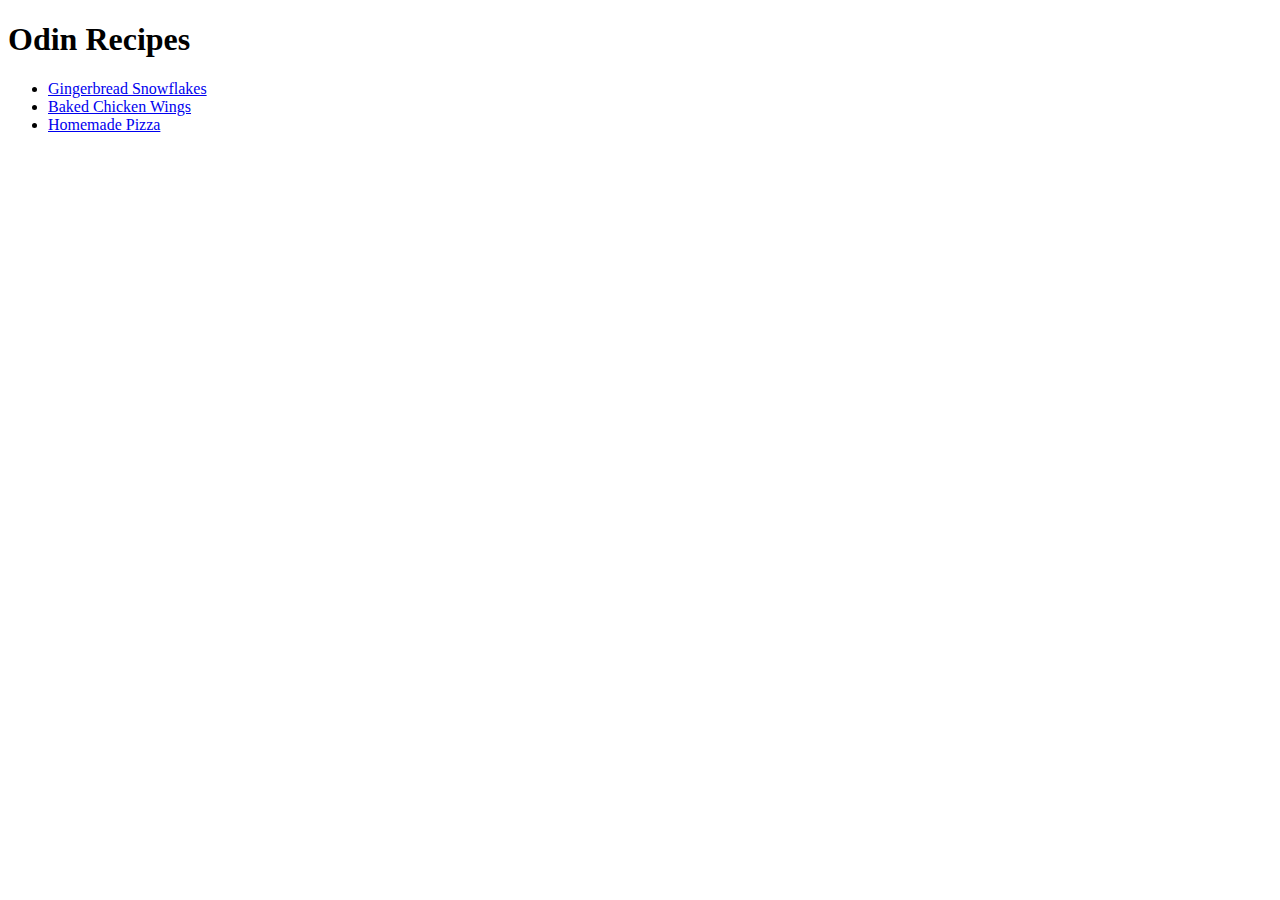
==== index.html @ ffe96f46 "Created the recipe project which includes 3 recipes in an unordered list" ====
<!DOCTYPE html>
<html lang="en">
<head>
    <meta charset="UTF-8">
    <title>Recipes</title>
</head>
<body>
    <h1>Odin Recipes</h1>
    <ul>
        <li><a href="./recipes/gingerbread-snowflake.html">Gingerbread Snowflakes</a></li>
        <li><a href="./recipes/baked-chicken-wings.html">Baked Chicken Wings</a></li>
        <li><a href="./recipes/homemade-pizza.html">Homemade Pizza</a></li>
    </ul>
</body>
</html>
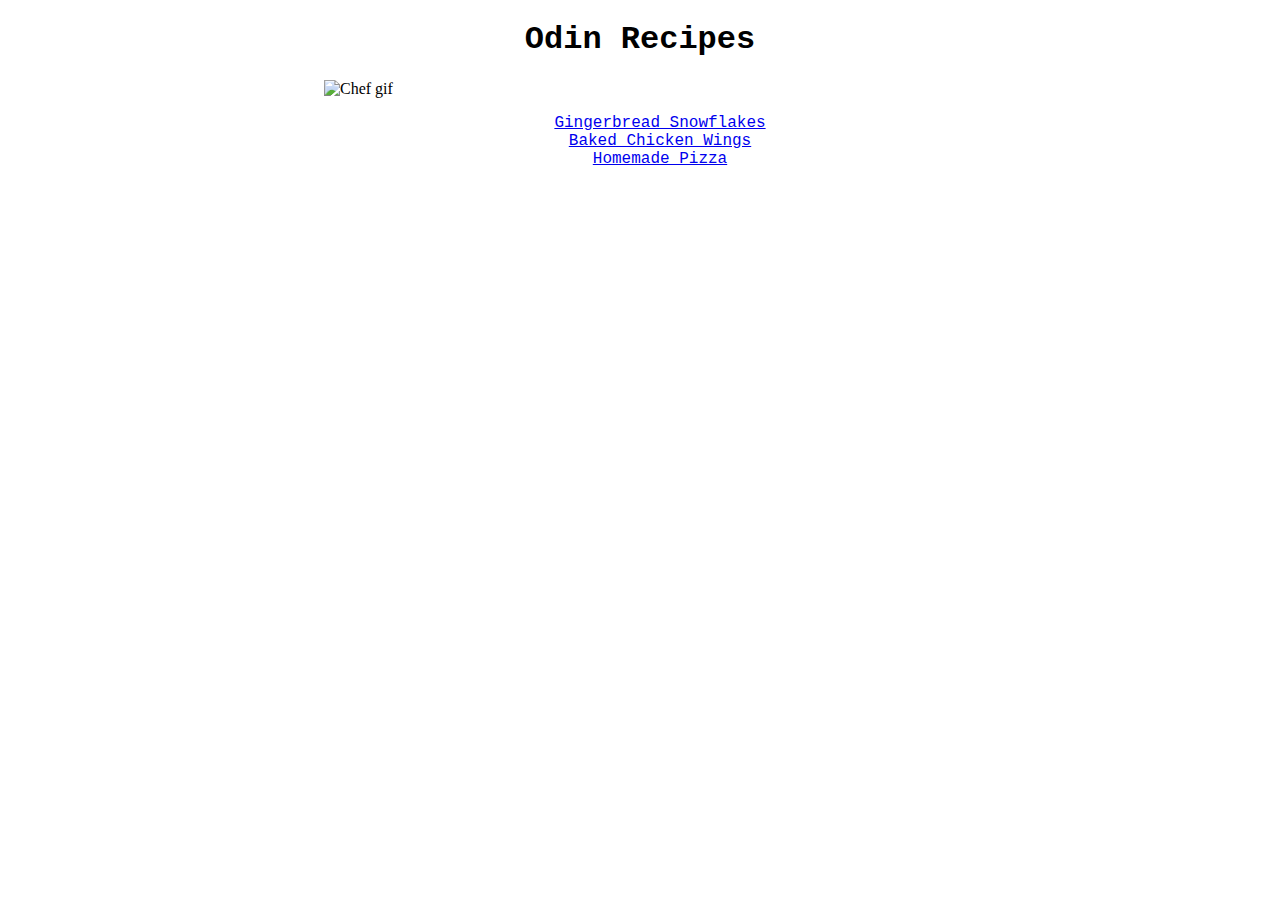
==== commit ed7b13f5: "Added styling to all pages" ====
--- a/index.html
+++ b/index.html
@@ -3,13 +3,17 @@
 <head>
     <meta charset="UTF-8">
     <title>Recipes</title>
+    <link rel="stylesheet" href="styles.css">
 </head>
 <body>
-    <h1>Odin Recipes</h1>
-    <ul>
-        <li><a href="./recipes/gingerbread-snowflake.html">Gingerbread Snowflakes</a></li>
-        <li><a href="./recipes/baked-chicken-wings.html">Baked Chicken Wings</a></li>
-        <li><a href="./recipes/homemade-pizza.html">Homemade Pizza</a></li>
-    </ul>
+    <h1 class=>Odin Recipes</h1>
+    <img src="https://media3.giphy.com/media/K7txBCu1lvLTW/giphy.gif" alt="Chef gif" class="center">
+    <div class="link-container">
+        <ul>
+            <li><a href="./recipes/gingerbread-snowflake.html">Gingerbread Snowflakes</a></li>
+            <li><a href="./recipes/baked-chicken-wings.html">Baked Chicken Wings</a></li>
+            <li><a href="./recipes/homemade-pizza.html">Homemade Pizza</a></li>
+        </ul>
+    </div>
 </body>
 </html>--- a/styles.css
+++ b/styles.css
@@ -0,0 +1,31 @@
+.recipe-section .steps {
+    text-align: left;
+}
+
+.link-container {
+    text-align: center;
+    size: 24px;
+    font-family: 'Courier New', 'Lucida Console', 'Monaco';
+}
+
+.center {
+    display: block;
+    margin-left: auto;
+    margin-right: auto;
+    width: 50%;
+}
+
+.recipe-section {
+    text-align: center;
+    font-family: 'Courier New', 'Lucida Console', 'Monaco';
+}
+
+h1 {
+    text-align: center;
+    font-family: 'Courier New', 'Lucida Console', 'Monaco';
+}
+
+ul {
+    list-style: none;
+}
+
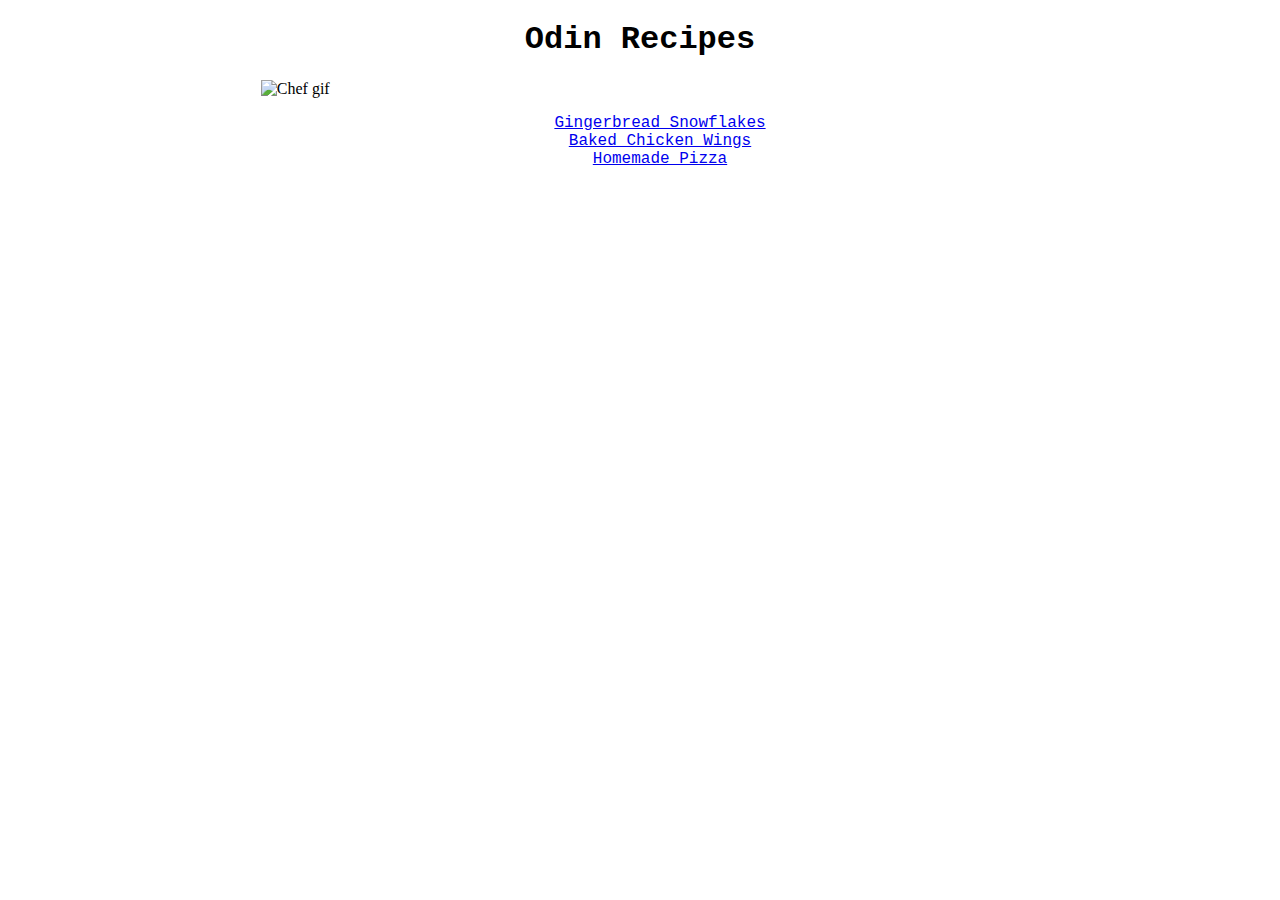
==== commit 2306dec3: "Added padding to the home and recipe pages" ====
--- a/index.html
+++ b/index.html
@@ -8,6 +8,7 @@
 <body>
     <h1 class=>Odin Recipes</h1>
     <img src="https://media3.giphy.com/media/K7txBCu1lvLTW/giphy.gif" alt="Chef gif" class="center">
+    <div class="body-padding">
     <div class="link-container">
         <ul>
             <li><a href="./recipes/gingerbread-snowflake.html">Gingerbread Snowflakes</a></li>
@@ -15,5 +16,6 @@
             <li><a href="./recipes/homemade-pizza.html">Homemade Pizza</a></li>
         </ul>
     </div>
+    </div>
 </body>
 </html>--- a/styles.css
+++ b/styles.css
@@ -1,3 +1,10 @@
+.body-padding {
+    display: block;
+    margin-left: auto;
+    margin-right: auto;
+    width: 50%;
+}
+
 .recipe-section .steps {
     text-align: left;
 }
@@ -12,7 +19,7 @@
     display: block;
     margin-left: auto;
     margin-right: auto;
-    width: 50%;
+    width: 60%;
 }
 
 .recipe-section {
